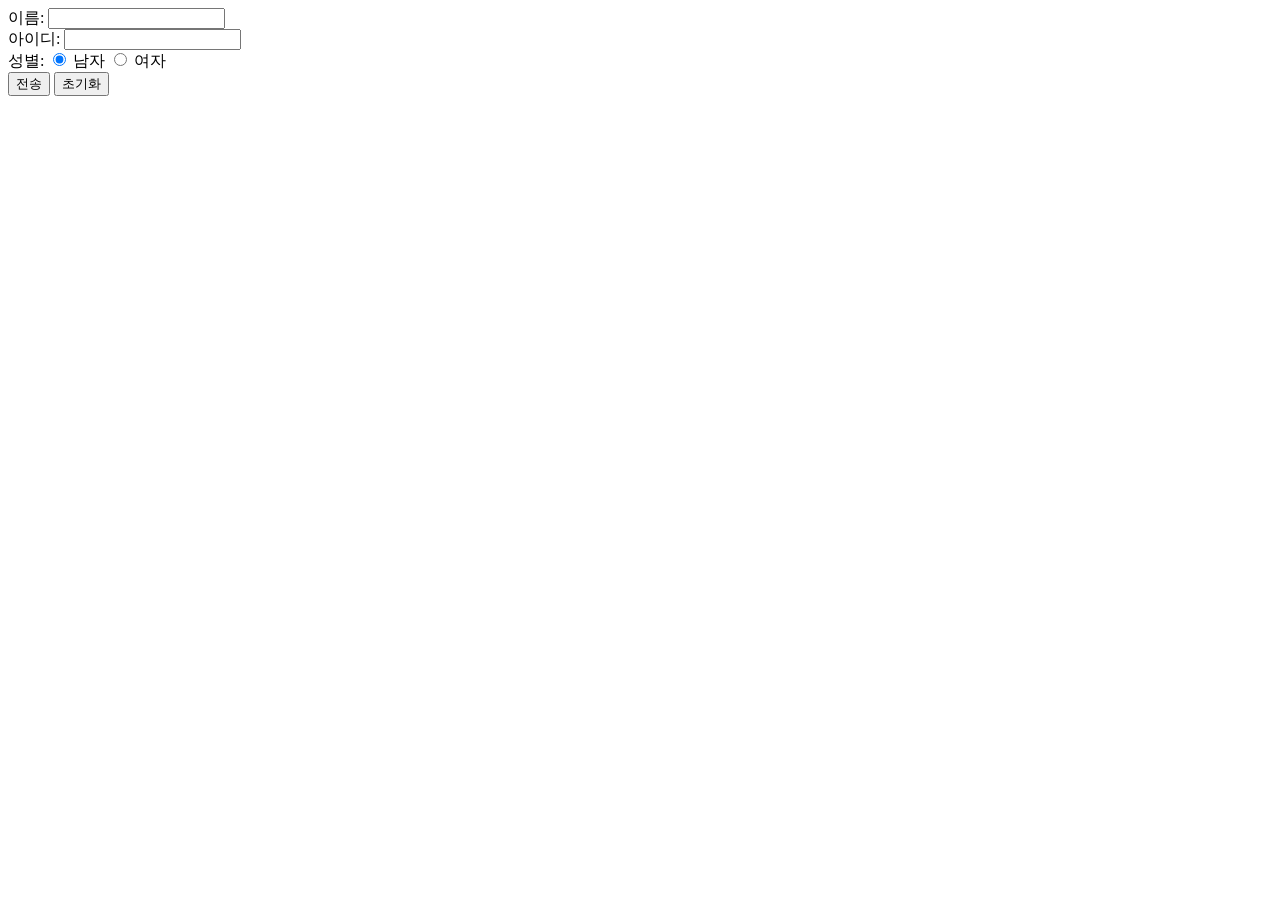
==== day03/inputTest.html @ ff23878e "first commit" ====
<!DOCTYPE html>
<html lang="en">
<head>
    <meta charset="UTF-8">
    <meta name="viewport" content="width=device-width, initial-scale=1.0">
    <title>Document</title>
</head>
<body>
    <form>
        <label>이름:</label>
        <input type="text" id="myName" name="myName">
        <br/>
        <label>아이디:</label>
        <input type="text" id="myId" name="myId">
        <br/>
        <label>성별:</label>
        <input type="radio" id="man" name="gender" value="남자" checked>
        <label for="man">남자</label>
        <input type="radio" id="woman" name="gender" value="여자">
        <label for="woman">여자</label>
        <br/>
        <button type="button">전송</button>
        <button type="reset">초기화</button>
     </form>
   
</body>
</html>
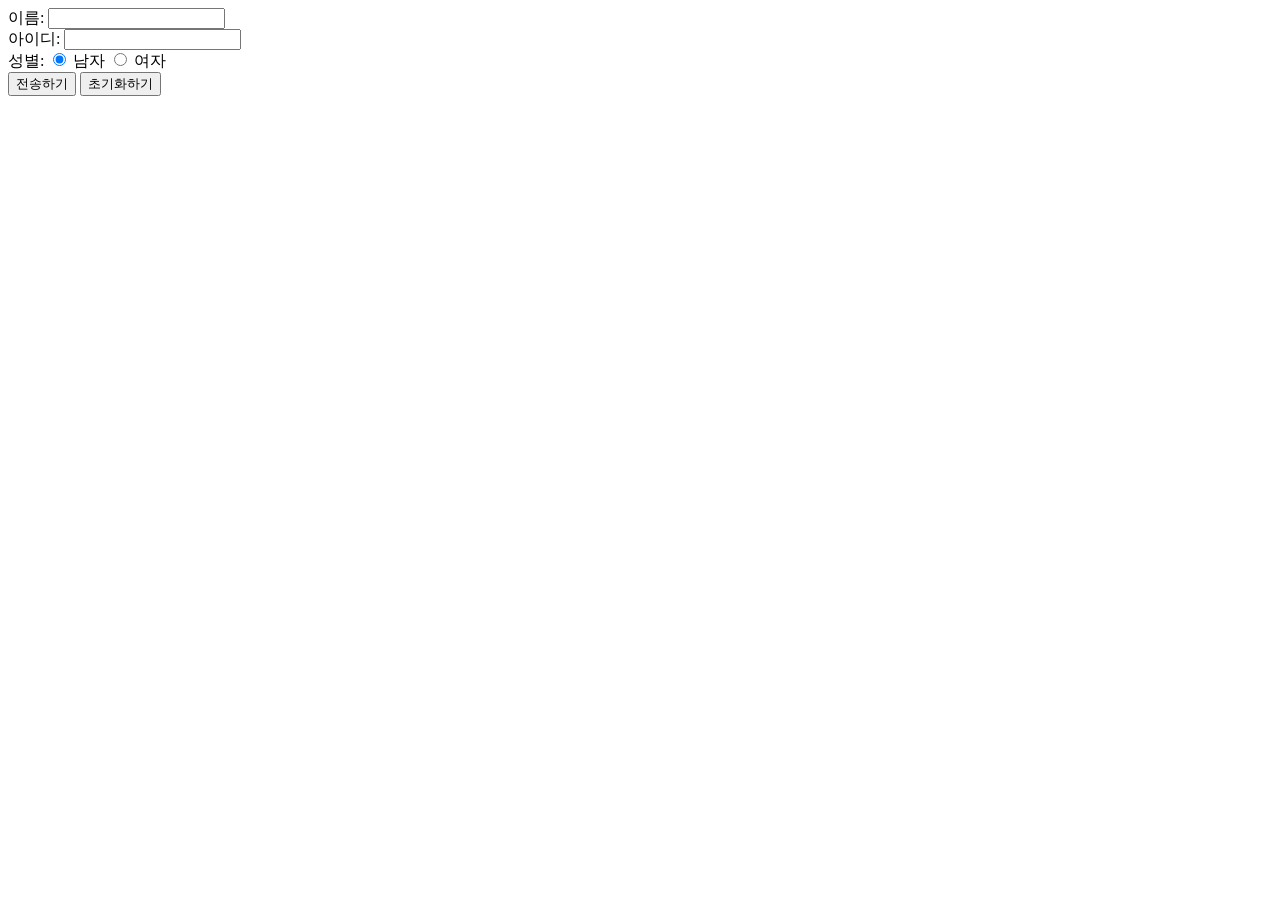
==== commit b0a4e391: "버튼이름변경했음." ====
--- a/day03/inputTest.html
+++ b/day03/inputTest.html
@@ -19,8 +19,8 @@
         <input type="radio" id="woman" name="gender" value="여자">
         <label for="woman">여자</label>
         <br/>
-        <button type="button">전송</button>
-        <button type="reset">초기화</button>
+        <button type="button">전송하기</button>
+        <button type="reset">초기화하기</button>
      </form>
    
 </body>
